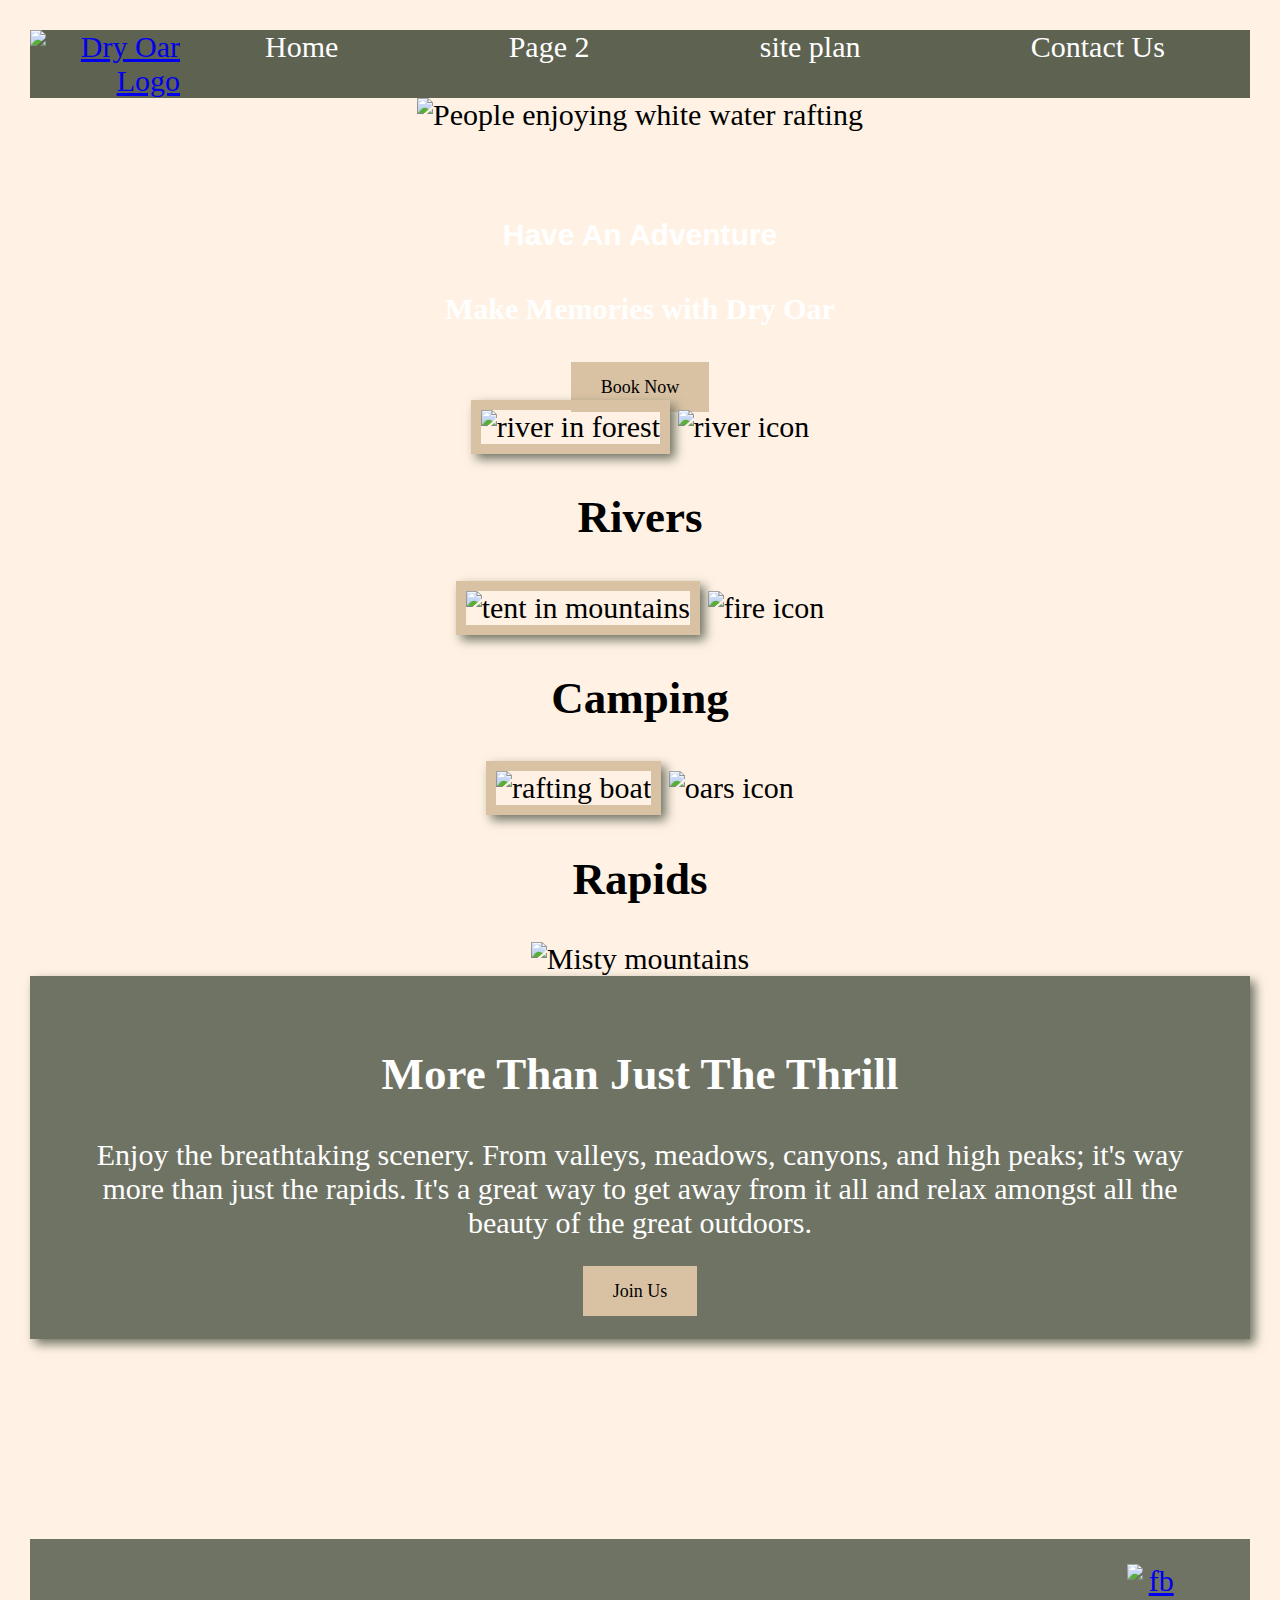
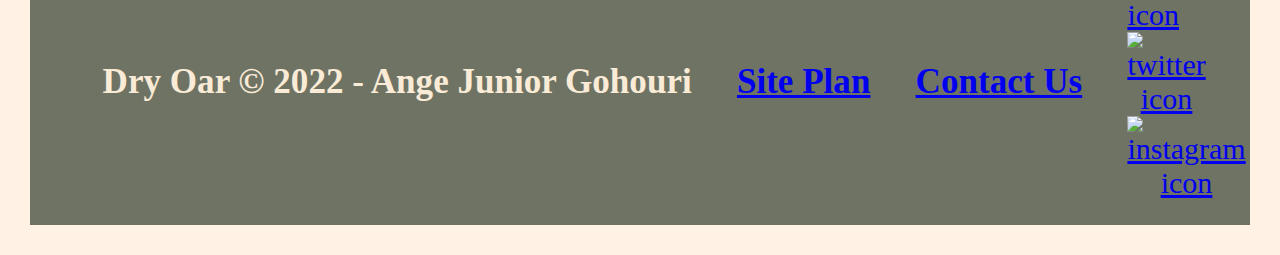
==== index.html @ 006ab84f "Update index.html" ====
<!DOCTYPE html>
<html lang="en">
<head>
    <meta charset="UTF-8">
    <meta http-equiv="X-UA-Compatible" content="IE=edge">
    <meta name="viewport" content="width=device-width, initial-scale=1.0">
    <title>Whitewater Rafting Vacation| Dry Oar boating| Home</title>
    <link rel="stylesheet" href="styles/style.css">
</head>
<body>
    <div id="content">
     <header>
        <a id = "log_link" href="index.html">
            <img class = "logo" src="https://byui-wdd.github.io/wdd130/rafting_images/logo.png" alt="Dry Oar Logo"> 
        </a>
        <nav>
            <a href="index.html">Home</a> 
            <a href="site-plan">Page 2</a>
            <a href="site-plan-rafting">site plan</a>
            <a href="contactus.html">Contact Us</a>
        </nav>
     </header>
     <div id="hero">
        <div id = "hero-box">
            <img id="hero-img" src="https://byui-wdd.github.io/wdd130/rafting_images/hero.png" alt="People enjoying white water rafting">
        </div>
        <section id="hero-msg">
            <h1 class="home-title">Have An Adventure</h1>
            <h4>Make Memories with Dry Oar </h4>
            <div class='button-box'>
                 <a class='book' href="rates.html">Book Now</a>
            </div>
        </section>
     </div>
     <main class="home-grid">
        <section class="rivers-card">
            <img class="card-img" src="https://byui-wdd.github.io/wdd130/rafting_images/rivers.jpg" alt="river in forest" width="300" height="300">
            <img class="icon" src="https://byui-wdd.github.io/wdd130/rafting_images/river_icon.png" alt="river icon">
            <h2>Rivers</h2>
        </section>
        <section class="camping-card">
            <img class="card-img" src="https://byui-wdd.github.io/wdd130/rafting_images/camping.jpg" alt="tent in mountains" width="300" height="300">
            <img class="icon" src="https://byui-wdd.github.io/wdd130/rafting_images/fire_icon.png" alt="fire icon">
            <h2>Camping</h2>
        </section>
        <section class="rapids-card">
            <img class="card-img" src="https://byui-wdd.github.io/wdd130/rafting_images/rapids.jpg" alt="rafting boat" width="300" height="300">
            <img class="icon" src="https://byui-wdd.github.io/wdd130/rafting_images/oars.png" alt="oars icon">
            <h2>Rapids</h2>
        </section>
        <div id="background"></div>
        <img class="img" src="https://byui-wdd.github.io/wdd130/rafting_images/mountains.jpg" alt="Misty mountains">
        <section class="msg">
            <h2 id="button">More Than Just The Thrill</h2>
            <p id="text">Enjoy the breathtaking scenery. From valleys, meadows, canyons, and high peaks; it's way more than just the rapids. It's a great way to get away from it all and relax amongst all the beauty of the great outdoors. </p>
            <a class='join' href="rivers.html">Join Us</a>
        </section>
     </main>
     <footer>
        <h3>Dry Oar &copy; 2022 - Ange Junior Gohouri</h3>
        <h3><a href="site-plan-rafting.html">Site Plan</a></h3>
        <h3><a href="contactus.html">Contact Us</a></h3>
        <div class="social">
            <a href="https://facebook.com" target="_blank">
                <img src="https://byui-wdd.github.io/wdd130/rafting_images/facebook.png" alt="fb icon">
            </a>
            <a href="https://twitter.com" target="_blank">
                <img src="https://byui-wdd.github.io/wdd130/rafting_images/twitter.png" alt="twitter icon">
            </a>
            <a href="https://instagram.com" target="_blank">
                <img src="https://byui-wdd.github.io/wdd130/rafting_images/instagram.png" alt="instagram icon">
            </a>
        </div>
     </footer>
    </div>
</body>
</html>
---- styles/style.css ----
header {
    background-color:rgba(26, 37, 18, 0.7);
    display: grid;
    grid-template-columns: 150px auto;
}

nav {
    display: flex;
    justify-content: space-around;
}

#logo_link {
    padding-top: 5px;
    justify-self: center;
    align-self: center;
}

#hero {
    display: grid;
    grid-template-columns: 1fr 3fr 1fr;
}

#hero-box {
    grid-column: 1/4;
    grid-row: 1/3;
}

#hero-msg h4 {
    color: white;
}

#hero {
    display: grid;
    grid-template-columns: 1fr 3fr 1fr;
    margin-top: 0px; 
}

#hero-msg {
    grid-column: 2/3;
    grid-row: 1/2;
    margin-top: 100px;
}

#hero-box {
    grid-column: 1/4;
    grid-row: 1/3;
    z-index: -1;
}

.card-img, .mountains {
    width: 100%;
}

footer {
    background-color: #6f7364;
    padding: 25px 50px;
    margin-top: 200px; 
    display: flex;
    justify-content: space-around;
    align-items: center;
    color: antiquewhite;
}

.card-img {
    width: 600px;
    border: 10px solid #d9c2a3;
    transition: transform .5s;
    box-shadow: 5px 5px 10px #6f7364;
}
.card-img:hover {
    opacity: .6;
    transform: scale(1.1);
}

.msg {
    background-color: #6f7364;
    padding: 35px;
    grid-column: 6/10;
    grid-row: 6/7;
    box-shadow: 5px 5px 10px #6f7364;
}
.mountains {
    background-color:antiquewhite;
    width: 100%;
    grid-column: 2/7;
    grid-row: 5/8;
    box-shadow: 5px 5px 10px #6f7364;
}

@media screen and (max-width: 1000%) {
    #hero, .home-grid {
        display: block;
        height: auto;
    }
    nav, footer {
        flex-direction: column;
    }
    nav a {
        display: block;
        padding: 15px;
    }
    #hero {
        margin-top: 0;
    }
    #hero-msg {
        margin-top: 0;
    }
    #hero-msg h4 {
        display: none;
    }
    .home-title {
        font-size: 25px;
        color: #6f7364;
    }
    .rivers-card, .camping-card, .rapids-card { 
        margin: 50px auto;
        width: 60%;
    }
    #background {
        display: none;
    }
    .mountains, .msg {
        width: 70%;
        display: block;
        margin: 0 auto;
    }
    footer {
        margin-top: 25px;
    }
}

nav a {
    text-align: center;
    color: #ffffff;
    text-decoration: none;
}

body {
    background-color: rgb(255, 242, 228); 
    max-width: 1600px;
    margin: 0 auto;
    padding: 1em;
    font-size: 30px;
    text-align:center
}

.book, .join {
    background-color: #d9c2a3;
    color: black;
    text-decoration: none;
    font-size: 18px;
    padding: 15px 30px;
    margin-top: 50px;
}

.home-title {
    font-family: 'Rock Salt', 'Bradley Hand', sans-serif;
    font-size: 1em;
    color: white;
}

#text, #button  {
    text-align: center;
    color:#ffffff;
}

.logo{
    width: 100px;
    text-align:right
}

.icon {
    width: 80px;
} 

nav a:hover {
    background-color: rgb(238, 228, 228);
    color: #e4dcd1;
    display: flex;
    justify-content: space-around;
}

img{
  width: 100%
}

.social{
  width: 50px
}
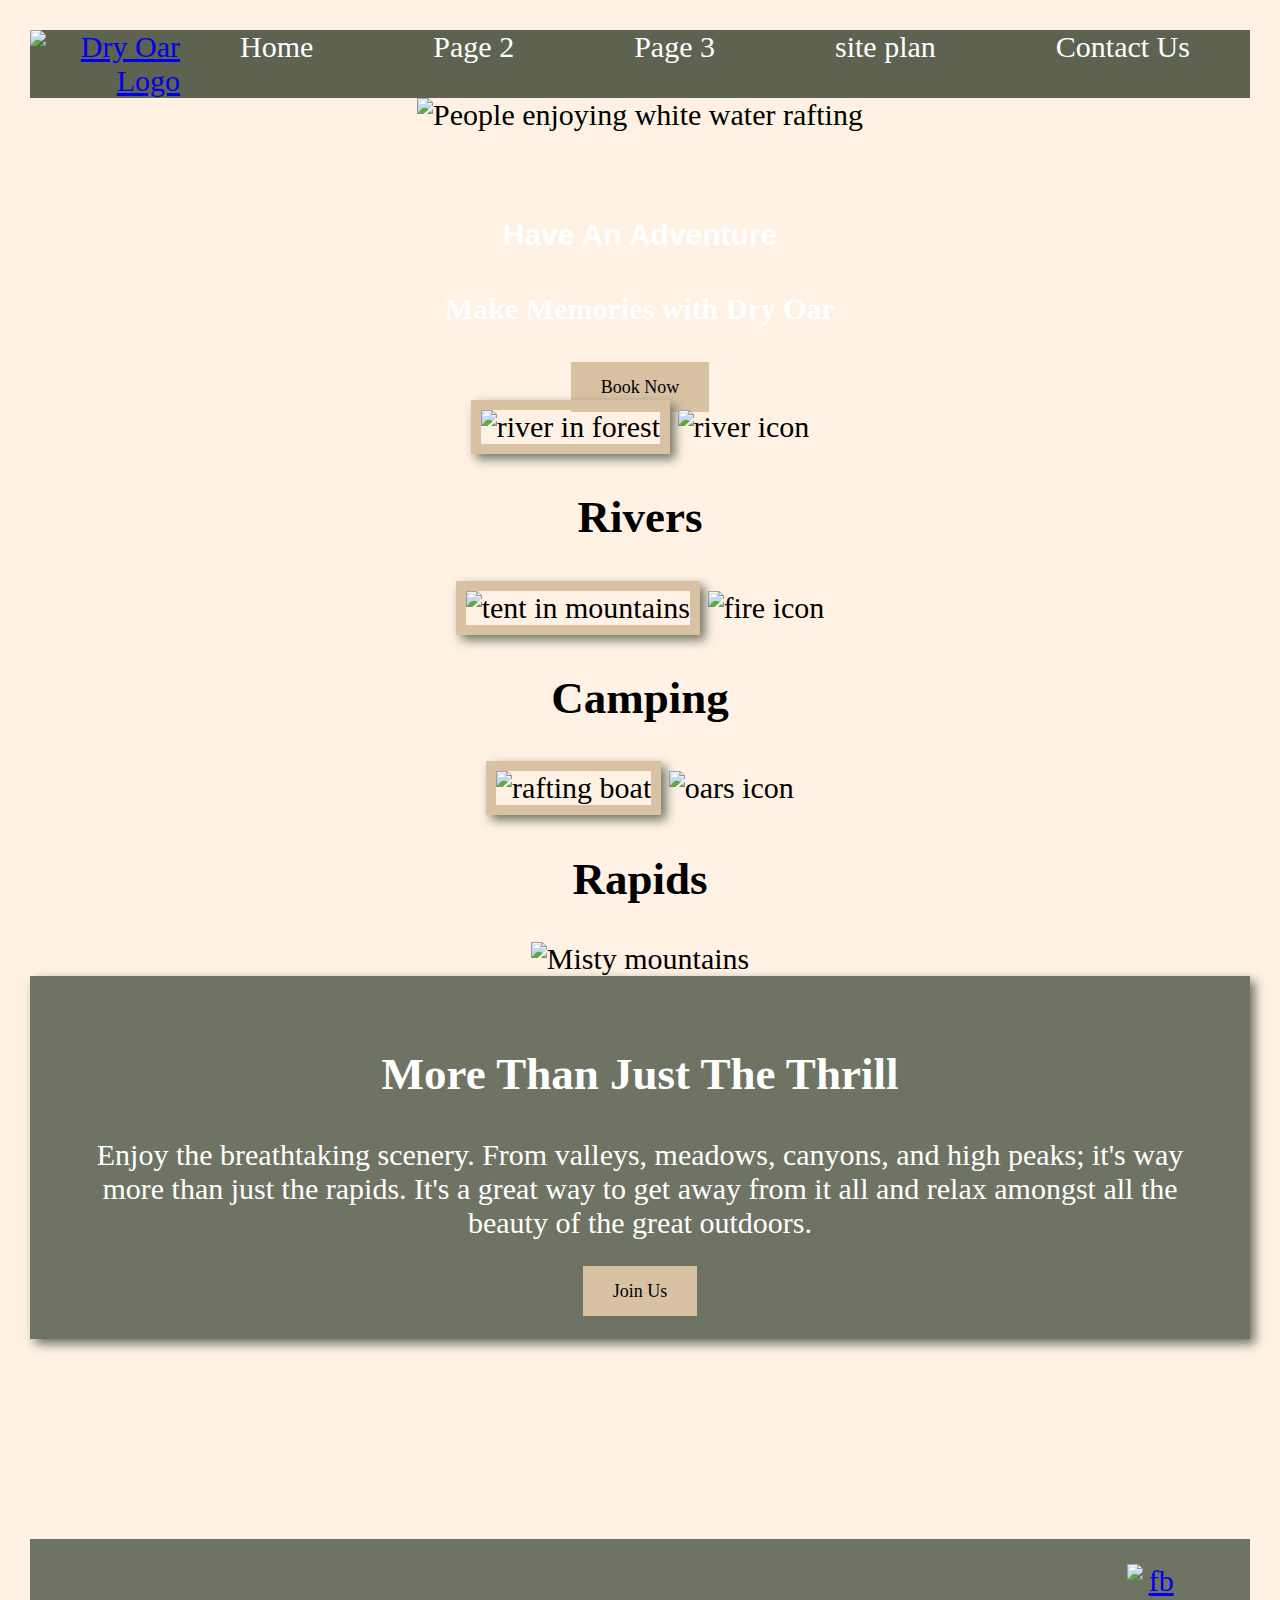
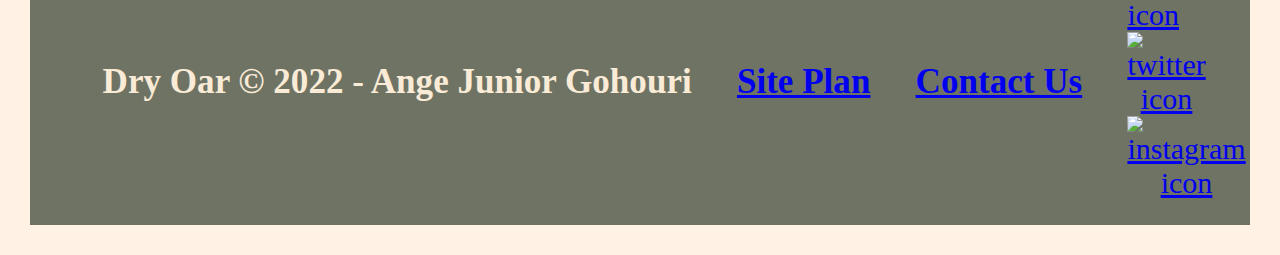
==== commit c86a5028: "Update index.html" ====
--- a/index.html
+++ b/index.html
@@ -15,7 +15,8 @@
         </a>
         <nav>
             <a href="index.html">Home</a> 
-            <a href="site-plan">Page 2</a>
+            <a href="#">Page 2</a>
+            <a href="personal-site">Page 3</a>
             <a href="site-plan-rafting">site plan</a>
             <a href="contactus.html">Contact Us</a>
         </nav>
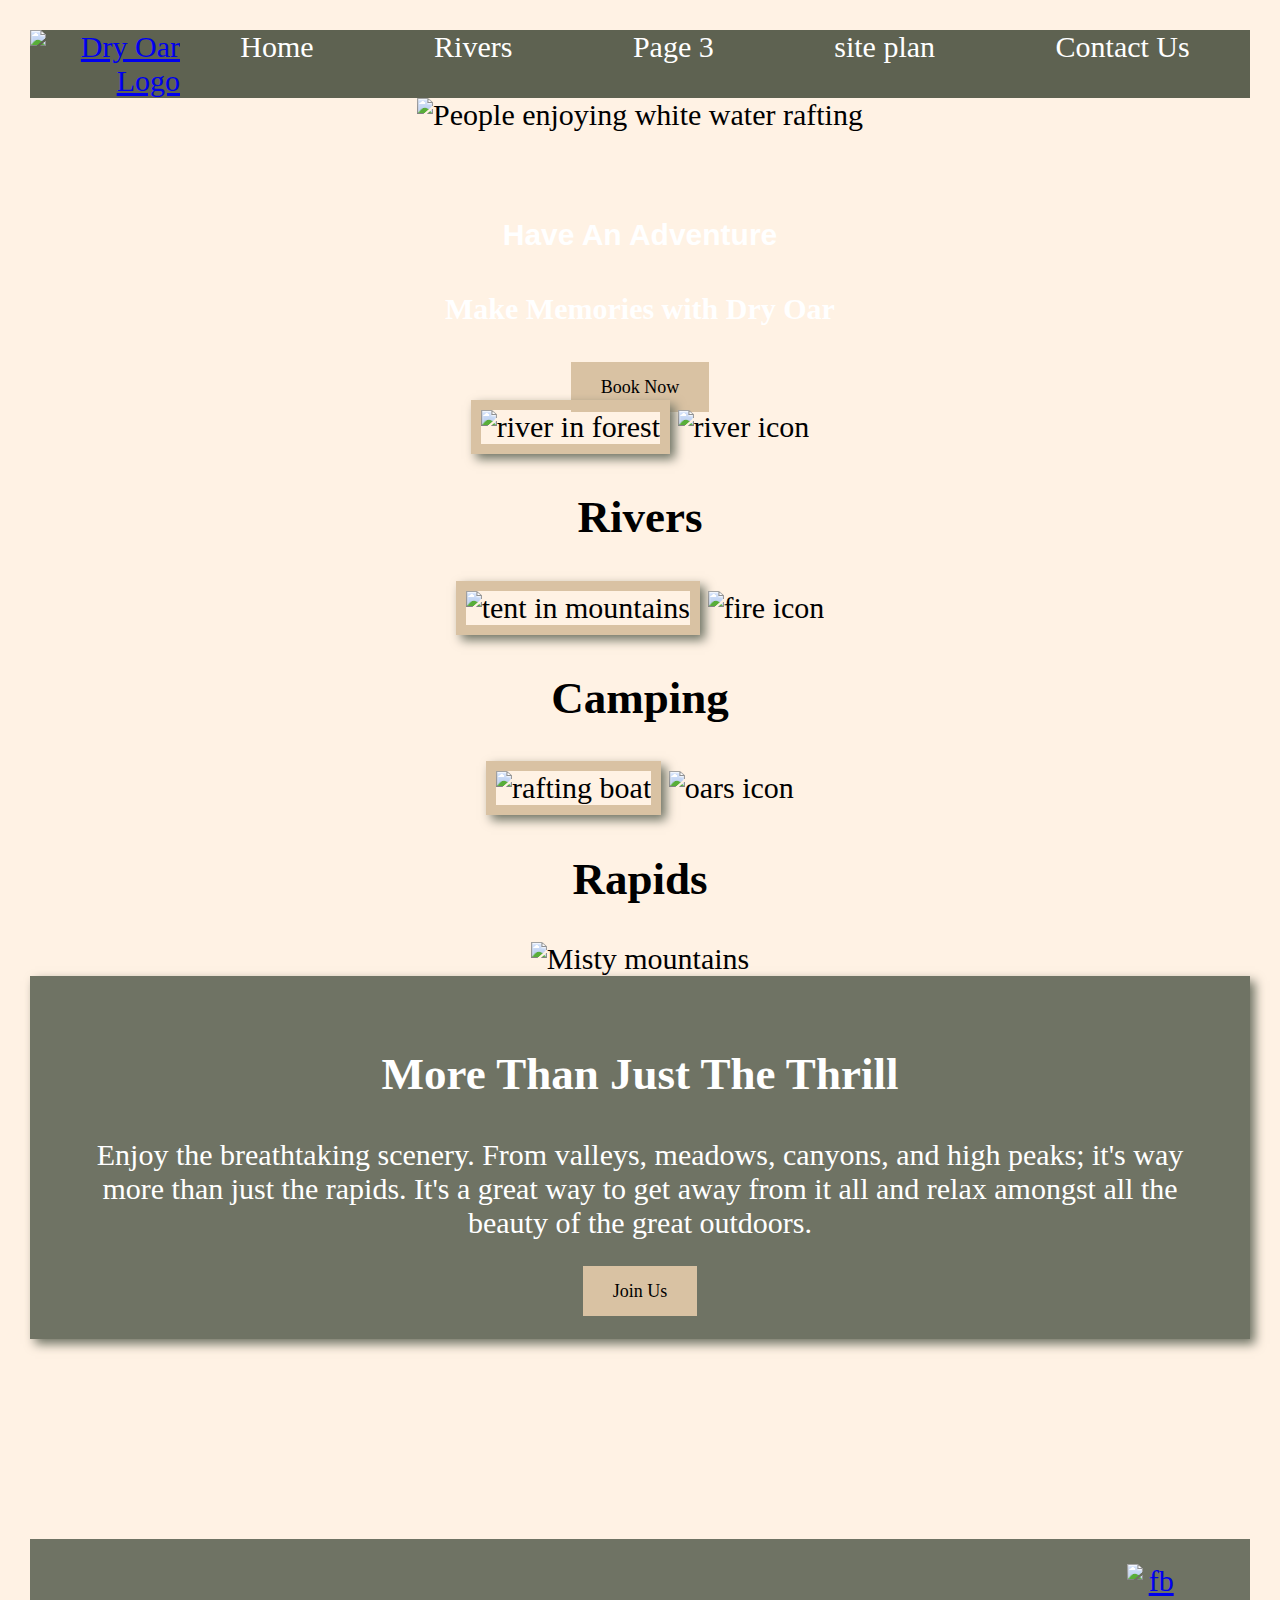
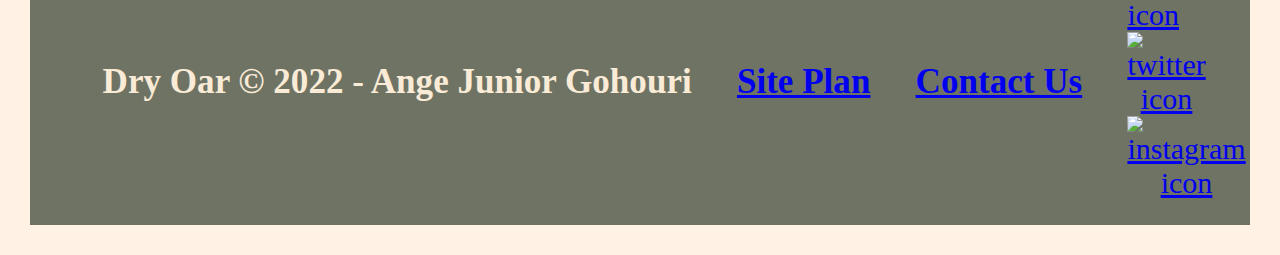
==== commit e00c4b25: "Update index.html" ====
--- a/index.html
+++ b/index.html
@@ -15,10 +15,10 @@
         </a>
         <nav>
             <a href="index.html">Home</a> 
-            <a href="#">Page 2</a>
+            <a href="page2.html">Rivers</a>
             <a href="personal-site">Page 3</a>
             <a href="site-plan-rafting">site plan</a>
-            <a href="contactus.html">Contact Us</a>
+            <a href="contact.html">Contact Us</a>
         </nav>
      </header>
      <div id="hero">
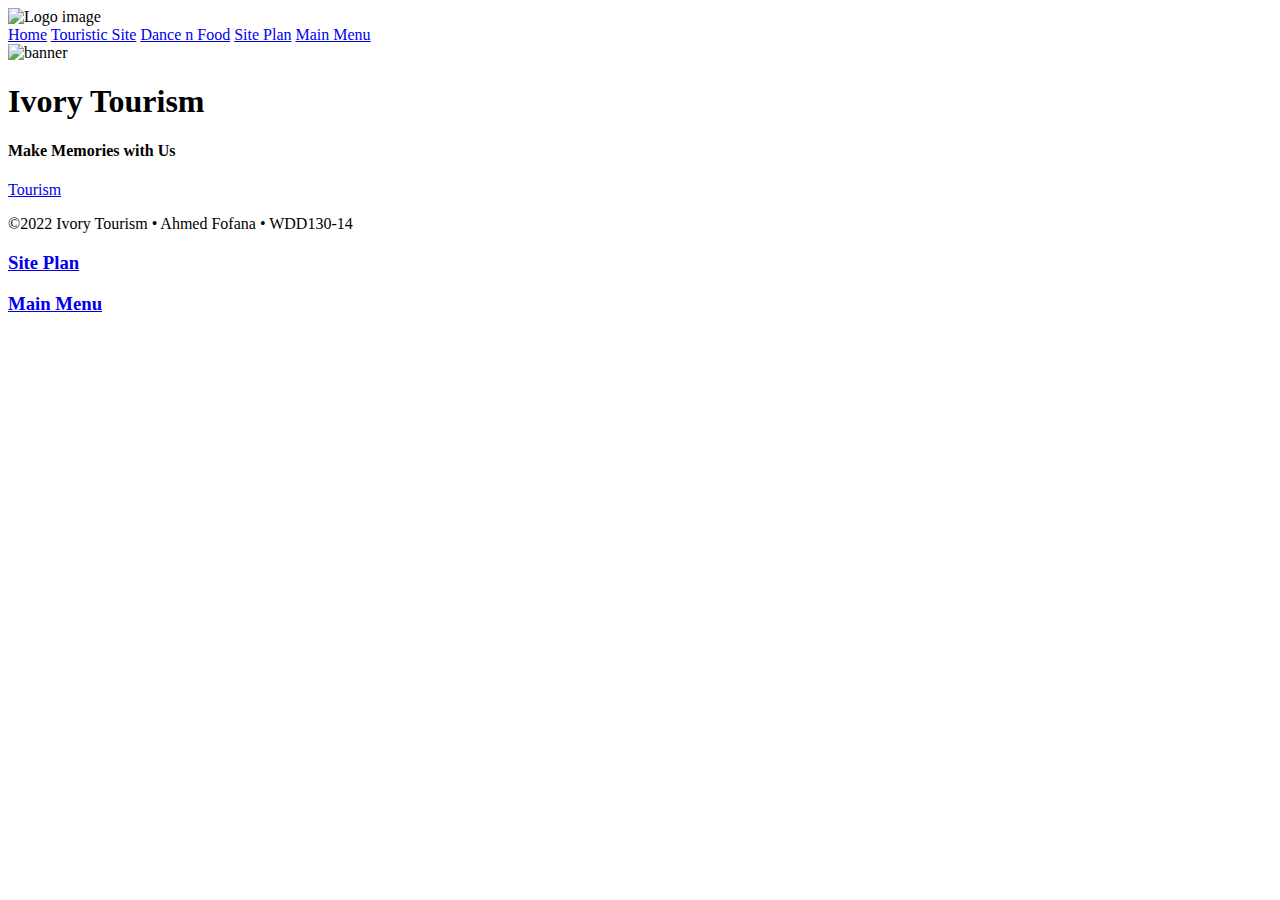
==== commit 4c21bcd7: "Update index.html" ====
--- a/index.html
+++ b/index.html
@@ -1,78 +1,63 @@
 <!DOCTYPE html>
-<html lang="en">
+<html>
+
 <head>
+    <title>My Website • Home page</title>
     <meta charset="UTF-8">
     <meta http-equiv="X-UA-Compatible" content="IE=edge">
-    <meta name="viewport" content="width=device-width, initial-scale=1.0">
-    <title>Whitewater Rafting Vacation| Dry Oar boating| Home</title>
-    <link rel="stylesheet" href="styles/style.css">
+   <meta name="viewport" content="width=device-width, initial-scale=1">
+    <link rel="stylesheet" href="styles-tourism.css">
 </head>
+
 <body>
     <div id="content">
-     <header>
-        <a id = "log_link" href="index.html">
-            <img class = "logo" src="https://byui-wdd.github.io/wdd130/rafting_images/logo.png" alt="Dry Oar Logo"> 
-        </a>
-        <nav>
-            <a href="index.html">Home</a> 
-            <a href="page2.html">Rivers</a>
-            <a href="personal-site">Page 3</a>
-            <a href="site-plan-rafting">site plan</a>
-            <a href="contact.html">Contact Us</a>
-        </nav>
-     </header>
-     <div id="hero">
-        <div id = "hero-box">
-            <img id="hero-img" src="https://byui-wdd.github.io/wdd130/rafting_images/hero.png" alt="People enjoying white water rafting">
-        </div>
-        <section id="hero-msg">
-            <h1 class="home-title">Have An Adventure</h1>
-            <h4>Make Memories with Dry Oar </h4>
-            <div class='button-box'>
-                 <a class='book' href="rates.html">Book Now</a>
-            </div>
-        </section>
-     </div>
-     <main class="home-grid">
-        <section class="rivers-card">
-            <img class="card-img" src="https://byui-wdd.github.io/wdd130/rafting_images/rivers.jpg" alt="river in forest" width="300" height="300">
-            <img class="icon" src="https://byui-wdd.github.io/wdd130/rafting_images/river_icon.png" alt="river icon">
-            <h2>Rivers</h2>
-        </section>
-        <section class="camping-card">
-            <img class="card-img" src="https://byui-wdd.github.io/wdd130/rafting_images/camping.jpg" alt="tent in mountains" width="300" height="300">
-            <img class="icon" src="https://byui-wdd.github.io/wdd130/rafting_images/fire_icon.png" alt="fire icon">
-            <h2>Camping</h2>
-        </section>
-        <section class="rapids-card">
-            <img class="card-img" src="https://byui-wdd.github.io/wdd130/rafting_images/rapids.jpg" alt="rafting boat" width="300" height="300">
-            <img class="icon" src="https://byui-wdd.github.io/wdd130/rafting_images/oars.png" alt="oars icon">
-            <h2>Rapids</h2>
-        </section>
-        <div id="background"></div>
-        <img class="img" src="https://byui-wdd.github.io/wdd130/rafting_images/mountains.jpg" alt="Misty mountains">
-        <section class="msg">
-            <h2 id="button">More Than Just The Thrill</h2>
-            <p id="text">Enjoy the breathtaking scenery. From valleys, meadows, canyons, and high peaks; it's way more than just the rapids. It's a great way to get away from it all and relax amongst all the beauty of the great outdoors. </p>
-            <a class='join' href="rivers.html">Join Us</a>
-        </section>
-     </main>
-     <footer>
-        <h3>Dry Oar &copy; 2022 - Ange Junior Gohouri</h3>
-        <h3><a href="site-plan-rafting.html">Site Plan</a></h3>
-        <h3><a href="contactus.html">Contact Us</a></h3>
-        <div class="social">
-            <a href="https://facebook.com" target="_blank">
-                <img src="https://byui-wdd.github.io/wdd130/rafting_images/facebook.png" alt="fb icon">
-            </a>
-            <a href="https://twitter.com" target="_blank">
-                <img src="https://byui-wdd.github.io/wdd130/rafting_images/twitter.png" alt="twitter icon">
-            </a>
-            <a href="https://instagram.com" target="_blank">
-                <img src="https://byui-wdd.github.io/wdd130/rafting_images/instagram.png" alt="instagram icon">
-            </a>
-        </div>
-     </footer>
+      
+    <header>
+      <div id="logo-link"><img class="logo" src="https://cdn.glitch.global/0efbeb37-1502-4d39-8c9a-7015a160b03c/ca6ec3bfe0fd4144a2930b5c979e8ae1.png?v=1654398176858" alt="Logo image"></div>
+        
+    <nav>
+      <a href="index-tourism.html">Home</a>
+      <a href="tours.html">Touristic Site</a> 
+      <a href="dance.html">Dance n Food</a> 
+     <a href="site-plan-tourism.html">Site Plan</a> 
+      <a href="/index.html">Main Menu</a> 
+
+   <!--<a href="card.html">My Media Card</a>
+      <a href="forms.html">Forms</a>-->
+      </nav>
+    </header>  
+  
+  <main>
+ <div id="hero">
+   <div id="hero-box">
+     <img id="hero-img" src="/wdd130/images/basilique.jpg" alt="banner"></div>
+
+ <section id="hero-msg">
+     <h1 class="home-title">Ivory Tourism</h1>
+     <h4 class="sub-title">Make Memories with Us </h4>
+     <div class="button-box">
+     <a class="join" href="tours.html">Tourism</a>
     </div>
+ </section>
+</div>
+
+    
+  </main>
+
+  <footer>
+   <p id="info">&copy;2022 Ivory Tourism • Ahmed Fofana • WDD130-14</p> 
+  
+   <h3><a class="footer-links" href="site-plan-tourism.html" >Site Plan</a></h3>
+
+        <h3><a class="footer-links" href="/index.html" target="_blank">Main Menu</a></h3>
+  
+    <div class="social">
+    
+      <!-- choose 2-3 socialmedia websites and link the icon image to the website like we did in the dry oar website-->
+    </div>
+
+  </footer>
+  
+  </div>
 </body>
 </html>
